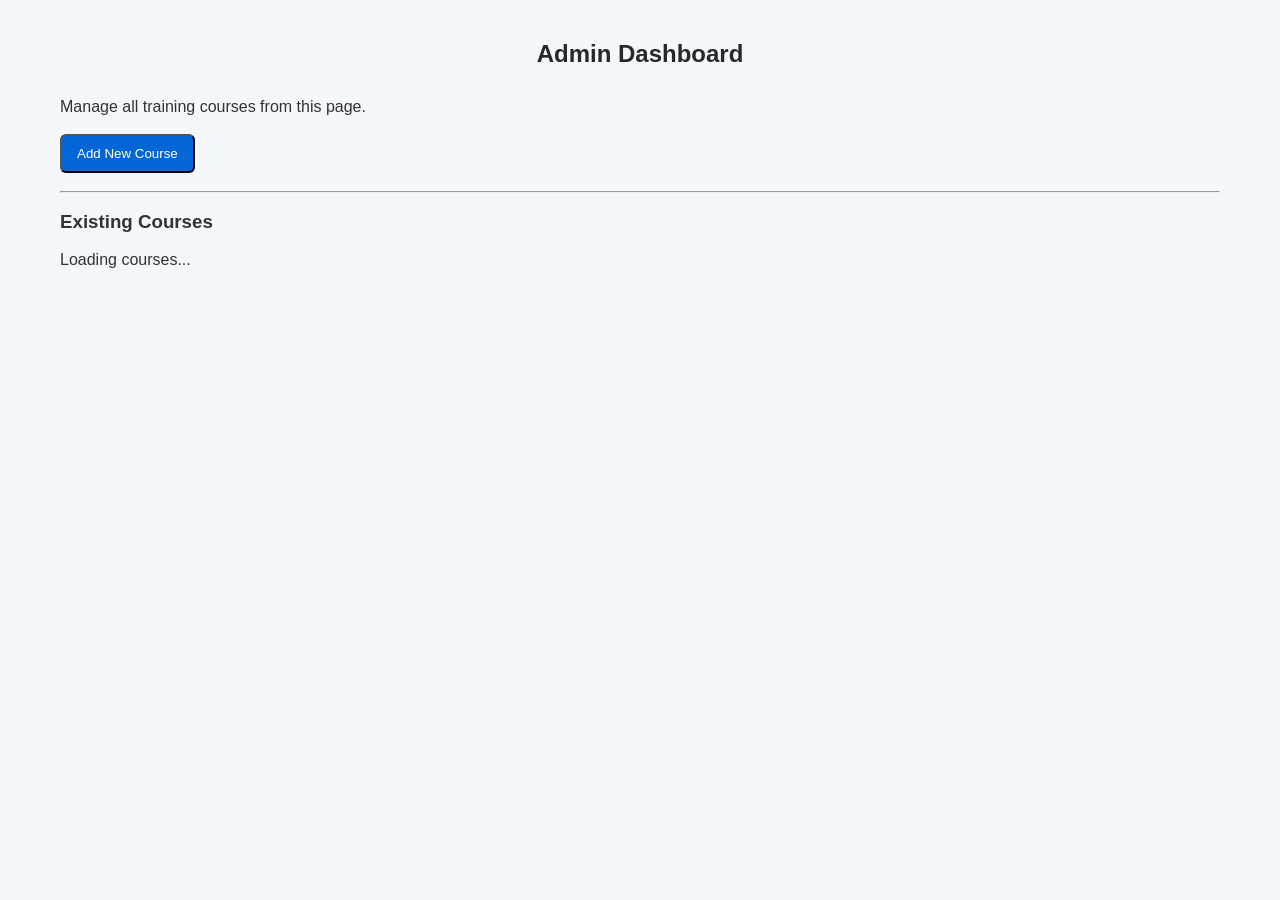
==== admin.html @ 2e6aaba7 "Create admin.html" ====
<!DOCTYPE html>
<html lang="en">

<head>

    <meta charset="UTF-8">

    <meta name="viewport"
          content="width=device-width, initial-scale=1.0">

    <title>Admin Dashboard</title>

    <link rel="stylesheet"
          href="css/style.css">

</head>

<body>

    <!-- Shared Header -->
    <div id="header-placeholder"></div>

    <div class="container">

        <h2 class="section-title">

            Admin Dashboard

        </h2>

        <p>

            Manage all training courses from this page.

        </p>

        <br>

        <button id="show-add-form-btn"
                class="btn">

            Add New Course

        </button>

        <br><br>

        <!-- Add Course Form -->

        <div id="add-form"
             style="display:none;">

            <h3>Add New Course</h3>

            <br>

            <input
                id="title"
                type="text"
                placeholder="Course Title"
            >

            <br><br>

            <textarea
                id="desc"
                placeholder="Description"
            ></textarea>

            <br><br>

            <input
                id="tech"
                type="text"
                placeholder="Technology"
            >

            <br><br>

            <input
                id="link"
                type="text"
                placeholder="Training Link"
            >

            <br><br>

            <button
                id="save-course-btn"
                class="btn">

                Save Course

            </button>

            <button
                id="cancel-add-btn"
                class="btn">

                Cancel

            </button>

        </div>

        <hr>

        <br>

        <h3>

            Existing Courses

        </h3>

        <br>

        <div id="course-list">

            Loading courses...

        </div>

    </div>

    <!-- Shared Footer -->

    <div id="footer-placeholder"></div>

    <!-- Shared Header -->

    <script type="module"
            src="js/header.js"></script>

    <!-- Admin Logic -->

    <script type="module"
            src="js/admin.js"></script>

</body>

</html>
---- css/style.css ----
* {
    margin: 0;
    padding: 0;
    box-sizing: border-box;
    font-family: Arial, sans-serif;
}

body {
    background: #f4f7fb;
    color: #333;
}

header {
    background: linear-gradient(135deg, #24292e, #0366d6);
    color: white;
    text-align: center;
    padding: 60px 20px;
}

header h1 {
    font-size: 3rem;
    margin-bottom: 10px;
}

header p {
    font-size: 1.2rem;
}

.container {
    max-width: 1200px;
    margin: auto;
    padding: 40px 20px;
}

.section-title {
    text-align: center;
    margin-bottom: 30px;
    color: #24292e;
}

#training-list {
    display: grid;
    grid-template-columns: repeat(auto-fit, minmax(320px, 1fr));
    gap: 20px;
}

.card {
    background: white;
    border-radius: 12px;
    padding: 20px;
    box-shadow: 0 3px 10px rgba(0,0,0,0.1);
    transition: transform .2s;
}

.card:hover {
    transform: translateY(-5px);
}

.card h3 {
    color: #0366d6;
    margin-bottom: 10px;
}

.card p {
    margin-bottom: 10px;
    line-height: 1.5;
}

.tech {
    display: inline-block;
    background: #e8f0fe;
    color: #0366d6;
    padding: 5px 10px;
    border-radius: 20px;
    font-size: 14px;
    margin-bottom: 15px;
}

.btn {
    display: inline-block;
    background: #0366d6;
    color: white;
    text-decoration: none;
    padding: 10px 15px;
    border-radius: 6px;
}

.btn:hover {
    background: #024ea2;
}

footer {
    text-align: center;
    padding: 30px;
    background: #24292e;
    color: white;
    margin-top: 50px;
}

.loading {
    text-align: center;
    font-size: 20px;
    padding: 40px;
}
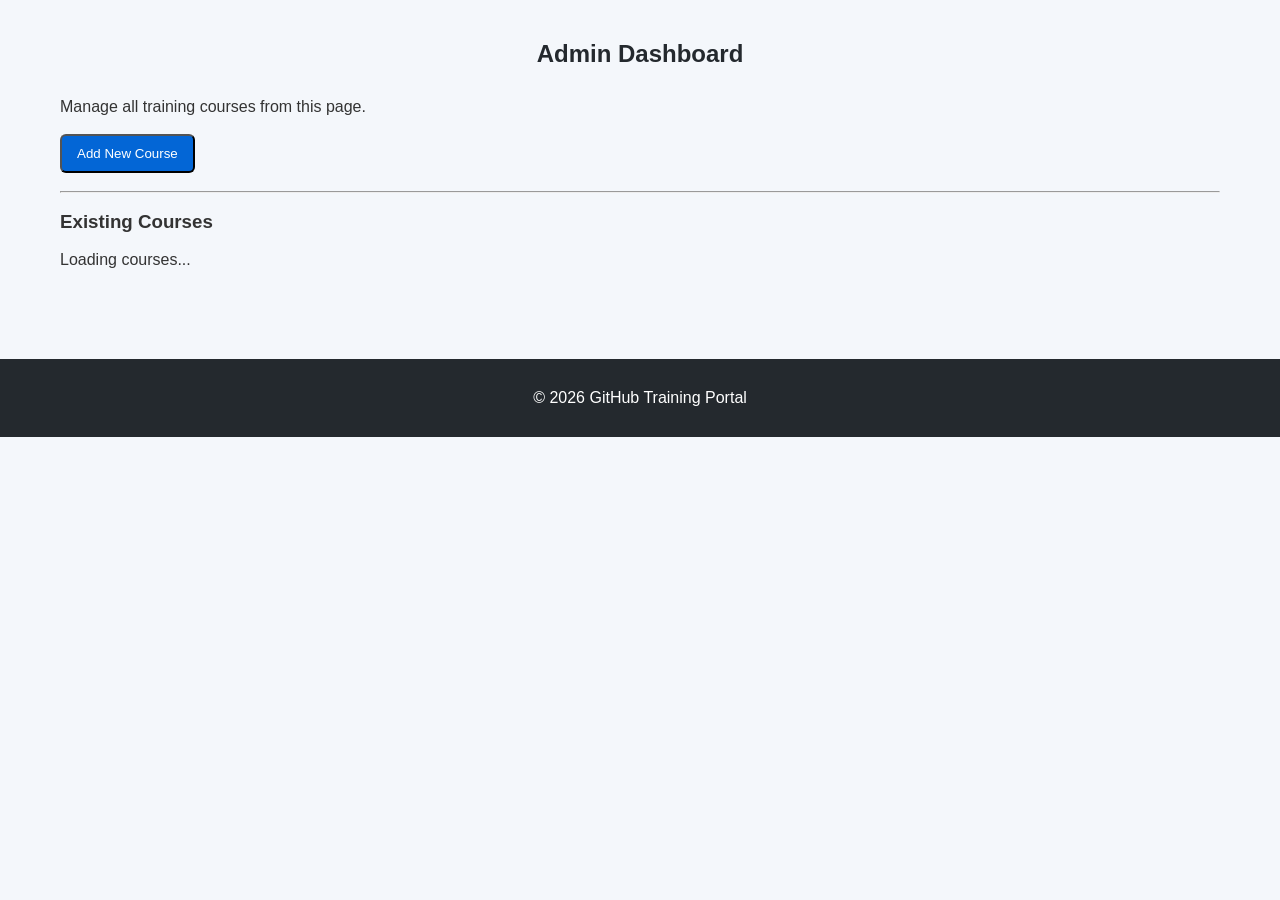
==== commit 4b417abd: "Update admin.html" ====
--- a/admin.html
+++ b/admin.html
@@ -137,6 +137,9 @@
     <script type="module"
             src="js/admin.js"></script>
 
+<script type="module" src="js/header.js"></script>
+<script type="module" src="js/footer.js"></script>
+<script type="module" src="js/admin.js"></script>    
 </body>
 
 </html>
